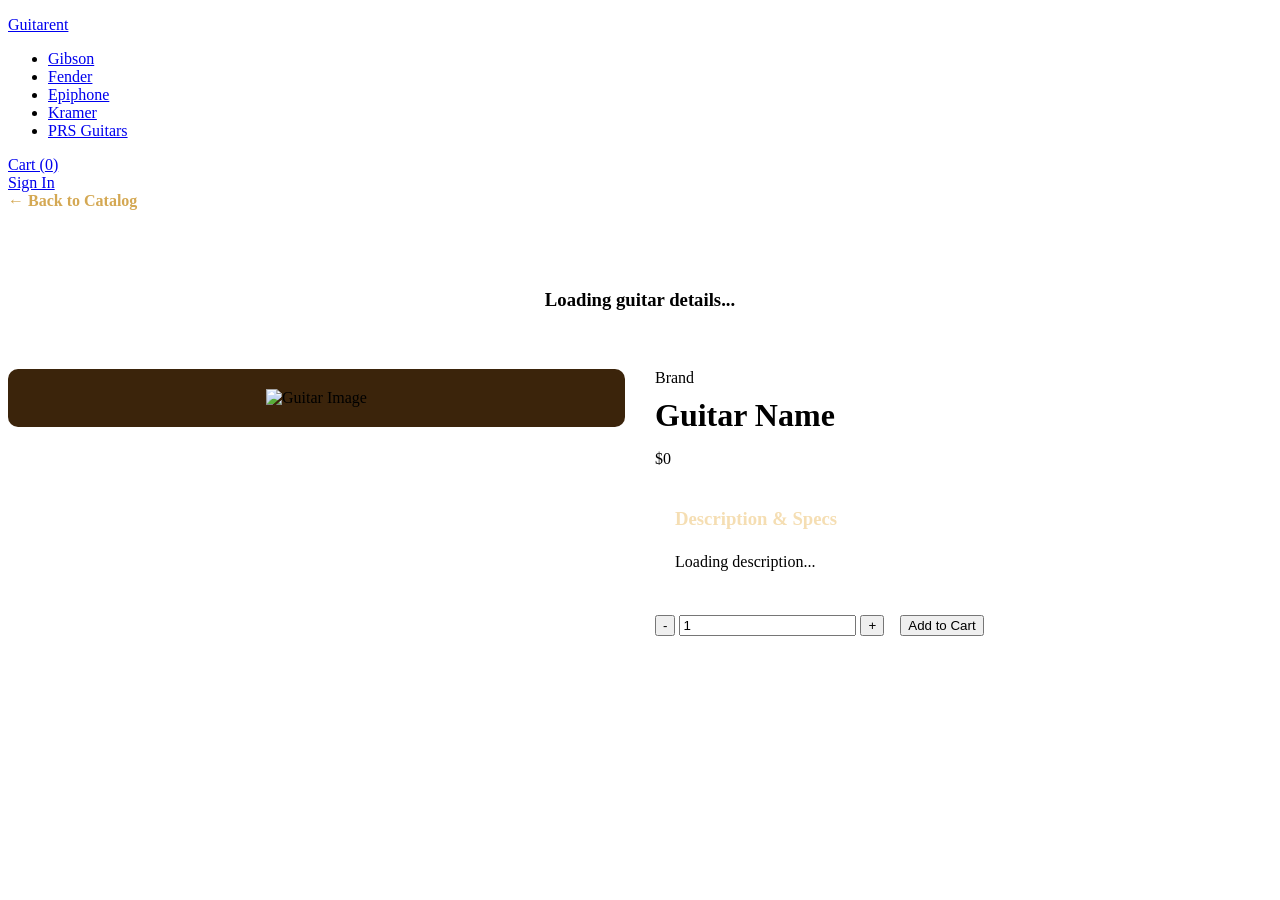
==== product.html @ e8dedf0e "product" ====
<!DOCTYPE html>
<html lang="en">

<head>
  <meta charset="UTF-8">
  <meta name="viewport" content="width=device-width, initial-scale=1.0">
  <title>Guitarent - Product Details</title>
  <link rel="stylesheet" href="./css/product.css">
</head>

<body>
  <header>
    <nav class="navbar" id="top_header">
      <a href="Website.html" class="logo">
        <p class="guitarent">Guitarent</p>
      </a>
      <ul class="nav-links">
        <li><a href="Website.html#Gibson">Gibson</a></li>
        <li><a href="Website.html#Fender">Fender</a></li>
        <li><a href="Website.html#Epiphone">Epiphone</a></li>
        <li><a href="Website.html#Kramer">Kramer</a></li>
        <li><a href="Website.html#PRS">PRS Guitars</a></li>
      </ul>
      <div class="nav-actions">
        <a href="cart.html" class="cart-btn">Cart (<span id="cart-count">0</span>)</a>
        <div id="nav-auth-container">
          <a href="Sign_in.html" id="button">Sign In</a>
        </div>
      </div>
    </nav>
  </header>

  <main class="product-container">
    <a href="Website.html" class="back-link">← Back to Catalog</a>

    <div id="product-loading" class="specs-box product-loading">
      <h3>Loading guitar details...</h3>
    </div>

    <div id="product-detail-view" class="product-wrapper is-hidden">
      <div class="product-image-box">
        <img id="product-img" src="" alt="Guitar Image" class="product-detail-img">
      </div>

      <div class="product-info-col">
        <span id="product-brand" class="brand-badge">Brand</span>
        <h1 id="product-name" class="product-title">Guitar Name</h1>
        <p id="product-price" class="price-tag">$0</p>

        <div class="specs-box product-desc-box">
          <h3 class="specs-heading">Description & Specs</h3>
          <p id="product-desc" class="specs-text">Loading description...</p>
        </div>

        <div class="product-actions-row">
          <div class="quantity-selector">
            <button type="button" id="qty-minus">-</button>
            <input type="number" id="qty-input" value="1" min="1" readonly>
            <button type="button" id="qty-plus">+</button>
          </div>

          <button type="button" id="add-to-cart-btn" class="add-to-cart-btn">
            Add to Cart
          </button>
        </div>

        <p id="cart-feedback" class="cart-feedback"></p>
      </div>
    </div>
  </main>

  <script type="module" src="./js/product.js"></script>
</body>

</html>
---- css/product.css ----
/* Product detail layout & helpers */
.is-hidden {
  display: none;
}

.product-wrapper {
  display: grid;
  grid-template-columns: repeat(2, minmax(0, 1fr));
  gap: 30px;
  align-items: start;
}

.back-link {
  display: inline-block;
  margin-bottom: 20px;
  color: #d4a853;
  text-decoration: none;
  font-weight: bold;
}

.back-link:hover {
  text-decoration: underline;
}

.product-loading {
  text-align: center;
  padding: 40px;
}

.product-image-box {
  background: #3b240b;
  border-radius: 10px;
  padding: 20px;
  display: flex;
  align-items: center;
  justify-content: center;
}

.product-detail-img {
  max-width: 100%;
  max-height: 420px;
  object-fit: contain;
}

.product-title {
  margin: 10px 0;
}

.product-desc-box {
  margin: 20px 0;
  padding: 20px;
}

.specs-heading {
  margin-top: 0;
  color: wheat;
}

.specs-text {
  line-height: 1.6;
  margin-bottom: 0;
}

.product-actions-row {
  display: flex;
  align-items: center;
  gap: 16px;
  flex-wrap: wrap;
}

.cart-feedback {
  margin-top: 12px;
  color: #d4a853;
  font-weight: bold;
}

@media (max-width: 768px) {
  .product-wrapper {
    grid-template-columns: 1fr;
  }
}
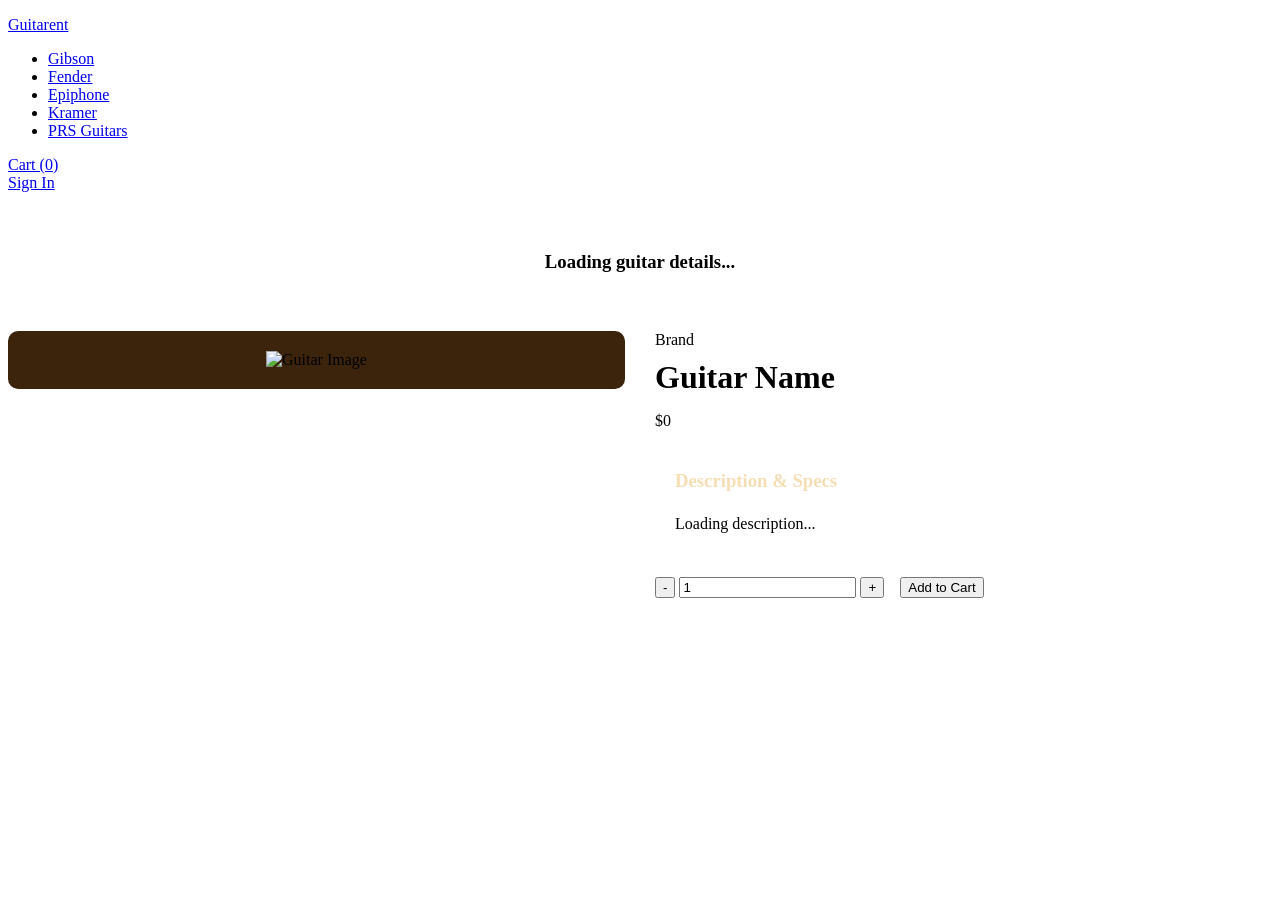
==== commit 05df9f57: "product+cart" ====
--- a/product.html
+++ b/product.html
@@ -11,15 +11,15 @@
 <body>
   <header>
     <nav class="navbar" id="top_header">
-      <a href="Website.html" class="logo">
+      <a href="index.html" class="logo">
         <p class="guitarent">Guitarent</p>
       </a>
       <ul class="nav-links">
-        <li><a href="Website.html#Gibson">Gibson</a></li>
-        <li><a href="Website.html#Fender">Fender</a></li>
-        <li><a href="Website.html#Epiphone">Epiphone</a></li>
-        <li><a href="Website.html#Kramer">Kramer</a></li>
-        <li><a href="Website.html#PRS">PRS Guitars</a></li>
+        <li><a href="index.html#Gibson">Gibson</a></li>
+        <li><a href="index.html#Fender">Fender</a></li>
+        <li><a href="index.html#Epiphone">Epiphone</a></li>
+        <li><a href="index.html#Kramer">Kramer</a></li>
+        <li><a href="index.html#PRS">PRS Guitars</a></li>
       </ul>
       <div class="nav-actions">
         <a href="cart.html" class="cart-btn">Cart (<span id="cart-count">0</span>)</a>
@@ -31,8 +31,6 @@
   </header>
 
   <main class="product-container">
-    <a href="Website.html" class="back-link">← Back to Catalog</a>
-
     <div id="product-loading" class="specs-box product-loading">
       <h3>Loading guitar details...</h3>
     </div>
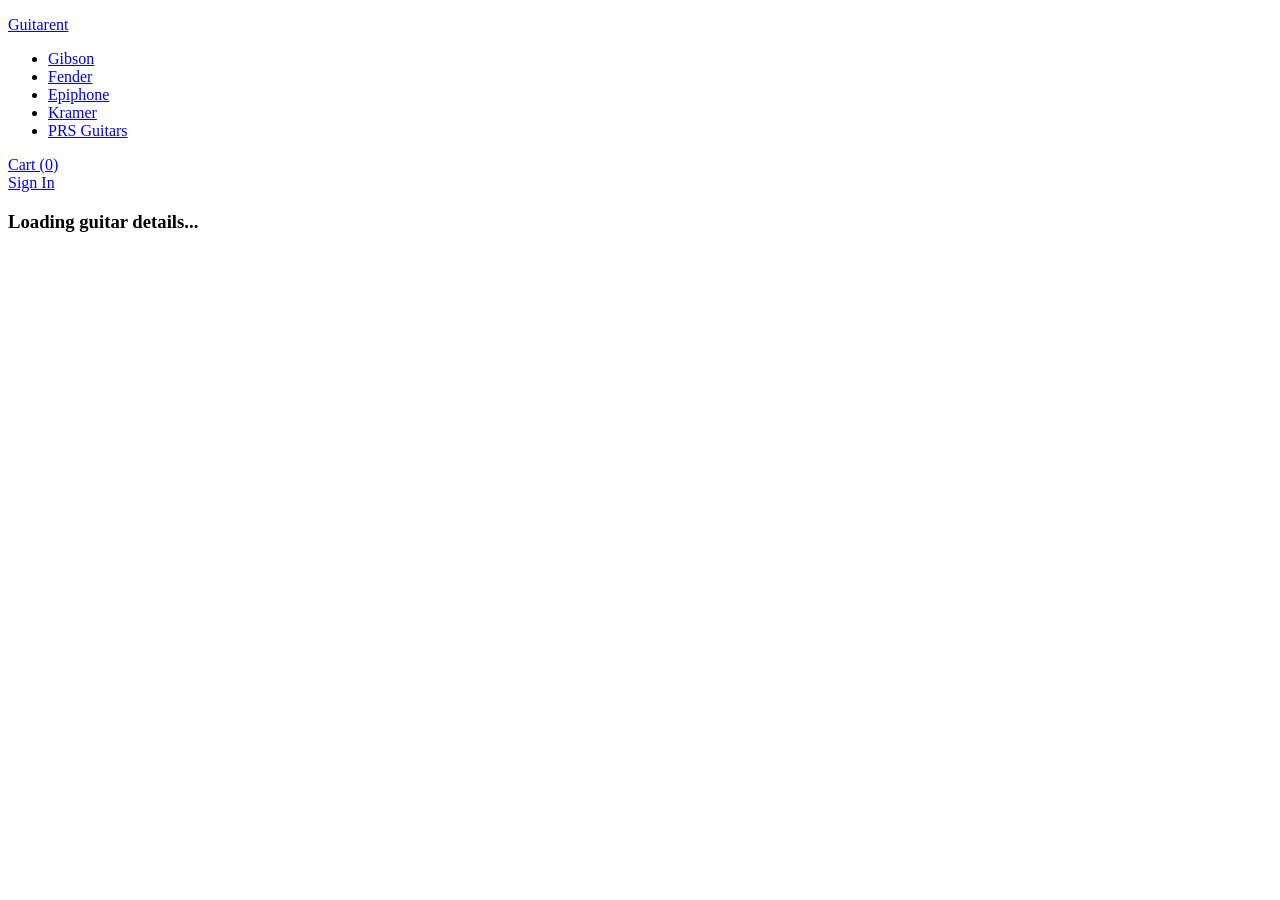
==== commit 4634c655: "product" ====
--- a/product.html
+++ b/product.html
@@ -31,38 +31,36 @@
   </header>
 
   <main class="product-container">
-    <div id="product-loading" class="specs-box product-loading">
+    <div id="product-loading" class="specs-box">
       <h3>Loading guitar details...</h3>
     </div>
 
     <div id="product-detail-view" class="product-wrapper is-hidden">
-      <div class="product-image-box">
-        <img id="product-img" src="" alt="Guitar Image" class="product-detail-img">
+      <div>
+        <img id="product-img" src="" alt="Guitar Image">
       </div>
 
-      <div class="product-info-col">
+      <div>
         <span id="product-brand" class="brand-badge">Brand</span>
-        <h1 id="product-name" class="product-title">Guitar Name</h1>
+        <h1 id="product-name">Guitar Name</h1>
         <p id="product-price" class="price-tag">$0</p>
 
-        <div class="specs-box product-desc-box">
-          <h3 class="specs-heading">Description & Specs</h3>
-          <p id="product-desc" class="specs-text">Loading description...</p>
+        <div class="specs-box">
+          <h3>Description & Specs</h3>
+          <p id="product-desc">Loading description...</p>
         </div>
 
-        <div class="product-actions-row">
-          <div class="quantity-selector">
-            <button type="button" id="qty-minus">-</button>
-            <input type="number" id="qty-input" value="1" min="1" readonly>
-            <button type="button" id="qty-plus">+</button>
-          </div>
-
-          <button type="button" id="add-to-cart-btn" class="add-to-cart-btn">
-            Add to Cart
-          </button>
+        <div class="quantity-selector">
+          <button type="button" id="qty-minus">-</button>
+          <input type="number" id="qty-input" value="1" min="1" readonly>
+          <button type="button" id="qty-plus">+</button>
         </div>
 
-        <p id="cart-feedback" class="cart-feedback"></p>
+        <button type="button" id="add-to-cart-btn" class="add-to-cart-btn">
+          Add to Cart
+        </button>
+
+        <p id="cart-feedback"></p>
       </div>
     </div>
   </main>
--- a/css/product.css
+++ b/css/product.css
@@ -78,4 +78,7 @@
   .product-wrapper {
     grid-template-columns: 1fr;
   }
+}
+.is-hidden {
+  display: none !important;
 }
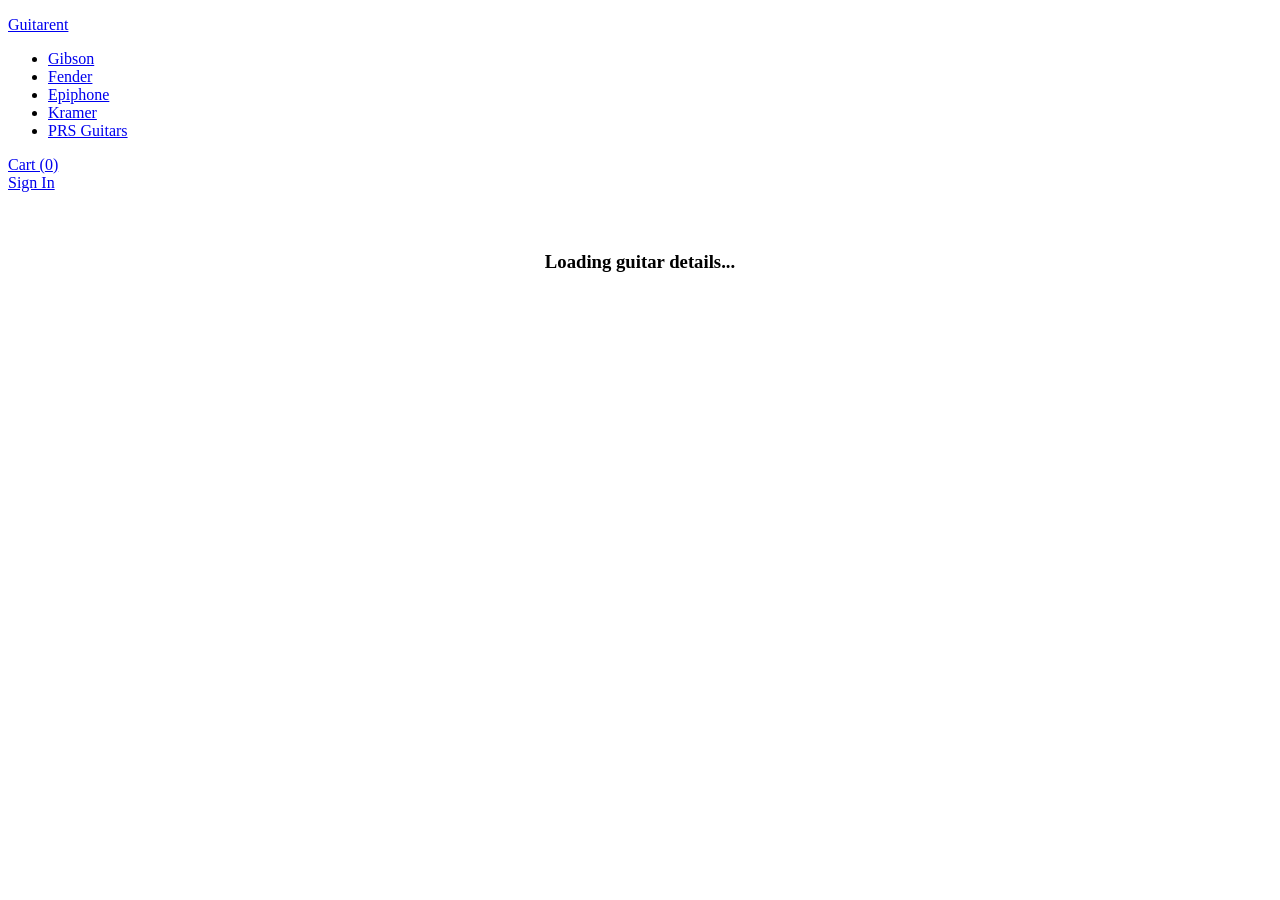
==== commit bdcc3cc1: "product" ====
--- a/product.html
+++ b/product.html
@@ -5,6 +5,8 @@
   <meta charset="UTF-8">
   <meta name="viewport" content="width=device-width, initial-scale=1.0">
   <title>Guitarent - Product Details</title>
+  <!-- If your site has a shared theme stylesheet (like ./css/style.css), keep it above product.css -->
+  <link rel="stylesheet" href="./css/style.css">
   <link rel="stylesheet" href="./css/product.css">
 </head>
 
@@ -31,36 +33,38 @@
   </header>
 
   <main class="product-container">
-    <div id="product-loading" class="specs-box">
+    <div id="product-loading" class="specs-box product-loading">
       <h3>Loading guitar details...</h3>
     </div>
 
     <div id="product-detail-view" class="product-wrapper is-hidden">
-      <div>
-        <img id="product-img" src="" alt="Guitar Image">
+      <div class="product-image-box">
+        <img id="product-img" src="" alt="Guitar Image" class="product-detail-img">
       </div>
 
-      <div>
+      <div class="product-info-col">
         <span id="product-brand" class="brand-badge">Brand</span>
-        <h1 id="product-name">Guitar Name</h1>
+        <h1 id="product-name" class="product-title">Guitar Name</h1>
         <p id="product-price" class="price-tag">$0</p>
 
-        <div class="specs-box">
-          <h3>Description & Specs</h3>
-          <p id="product-desc">Loading description...</p>
+        <div class="specs-box product-desc-box">
+          <h3 class="specs-heading">Description & Specs</h3>
+          <p id="product-desc" class="specs-text">Loading description...</p>
         </div>
 
-        <div class="quantity-selector">
-          <button type="button" id="qty-minus">-</button>
-          <input type="number" id="qty-input" value="1" min="1" readonly>
-          <button type="button" id="qty-plus">+</button>
+        <div class="product-actions-row">
+          <div class="quantity-selector">
+            <button type="button" id="qty-minus">-</button>
+            <input type="number" id="qty-input" value="1" min="1" readonly>
+            <button type="button" id="qty-plus">+</button>
+          </div>
+
+          <button type="button" id="add-to-cart-btn" class="add-to-cart-btn">
+            Add to Cart
+          </button>
         </div>
 
-        <button type="button" id="add-to-cart-btn" class="add-to-cart-btn">
-          Add to Cart
-        </button>
-
-        <p id="cart-feedback"></p>
+        <p id="cart-feedback" class="cart-feedback"></p>
       </div>
     </div>
   </main>
--- a/css/product.css
+++ b/css/product.css
@@ -1,13 +1,13 @@
 /* Product detail layout & helpers */
-.is-hidden {
-  display: none;
-}
-
 .product-wrapper {
   display: grid;
   grid-template-columns: repeat(2, minmax(0, 1fr));
   gap: 30px;
   align-items: start;
+}
+
+.product-info-col {
+  min-width: 0;
 }
 
 .back-link {
@@ -68,6 +68,11 @@
   flex-wrap: wrap;
 }
 
+.add-to-cart-btn {
+  max-width: 100%;
+  box-sizing: border-box;
+}
+
 .cart-feedback {
   margin-top: 12px;
   color: #d4a853;
@@ -79,6 +84,8 @@
     grid-template-columns: 1fr;
   }
 }
+
+/* Kept at the bottom so it reliably hides elements regardless of display type */
 .is-hidden {
   display: none !important;
 }
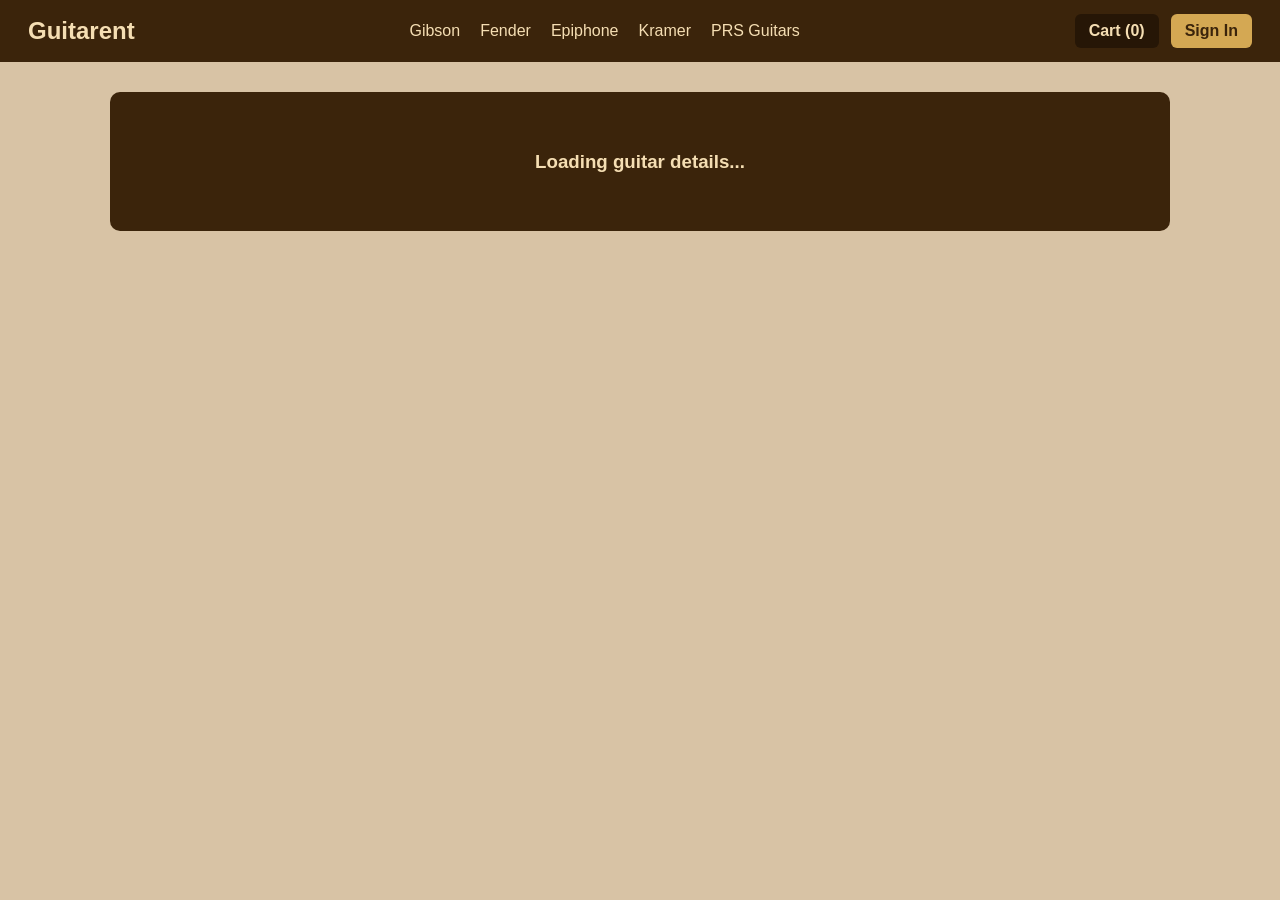
==== commit 219944d0: "css" ====
--- a/product.html
+++ b/product.html
@@ -5,8 +5,6 @@
   <meta charset="UTF-8">
   <meta name="viewport" content="width=device-width, initial-scale=1.0">
   <title>Guitarent - Product Details</title>
-  <!-- If your site has a shared theme stylesheet (like ./css/style.css), keep it above product.css -->
-  <link rel="stylesheet" href="./css/style.css">
   <link rel="stylesheet" href="./css/product.css">
 </head>
 
--- a/css/product.css
+++ b/css/product.css
@@ -1,4 +1,89 @@
-/* Product detail layout & helpers */
+/* Base & Theme */
+* {
+  box-sizing: border-box;
+}
+
+body {
+  margin: 0;
+  font-family: Arial, sans-serif;
+  background-color: #d8c3a5;
+  color: #3b240b;
+}
+
+/* Navbar */
+.navbar {
+  display: flex;
+  align-items: center;
+  justify-content: space-between;
+  background-color: #3b240b;
+  padding: 14px 28px;
+  gap: 16px;
+  flex-wrap: wrap;
+}
+
+.logo {
+  text-decoration: none;
+}
+
+.guitarent {
+  margin: 0;
+  color: #f5deb3;
+  font-size: 1.5rem;
+  font-weight: bold;
+}
+
+.nav-links {
+  list-style: none;
+  display: flex;
+  gap: 20px;
+  margin: 0;
+  padding: 0;
+  flex-wrap: wrap;
+}
+
+.nav-links a {
+  color: #f5deb3;
+  text-decoration: none;
+  font-weight: 500;
+}
+
+.nav-links a:hover {
+  color: #d4a853;
+}
+
+.nav-actions {
+  display: flex;
+  align-items: center;
+  gap: 12px;
+}
+
+.cart-btn {
+  color: #f5deb3;
+  text-decoration: none;
+  background-color: #261606;
+  padding: 8px 14px;
+  border-radius: 6px;
+  font-weight: bold;
+}
+
+#nav-auth-container a,
+#button {
+  display: inline-block;
+  text-decoration: none;
+  background-color: #d4a853;
+  color: #3b240b;
+  padding: 8px 14px;
+  border-radius: 6px;
+  font-weight: bold;
+}
+
+/* Product Detail Layout */
+.product-container {
+  max-width: 1100px;
+  margin: 30px auto;
+  padding: 0 20px;
+}
+
 .product-wrapper {
   display: grid;
   grid-template-columns: repeat(2, minmax(0, 1fr));
@@ -22,6 +107,13 @@
   text-decoration: underline;
 }
 
+.specs-box {
+  background-color: #3b240b;
+  color: #f5deb3;
+  border-radius: 10px;
+  padding: 18px;
+}
+
 .product-loading {
   text-align: center;
   padding: 40px;
@@ -42,7 +134,22 @@
   object-fit: contain;
 }
 
+.brand-badge {
+  display: inline-block;
+  background-color: #d4a853;
+  color: #3b240b;
+  padding: 4px 12px;
+  border-radius: 6px;
+  font-weight: bold;
+}
+
 .product-title {
+  margin: 10px 0;
+}
+
+.price-tag {
+  font-size: 1.6rem;
+  font-weight: bold;
   margin: 10px 0;
 }
 
@@ -68,14 +175,47 @@
   flex-wrap: wrap;
 }
 
+.quantity-selector {
+  display: inline-flex;
+  align-items: center;
+  background-color: #3b240b;
+  color: #f5deb3;
+  border-radius: 6px;
+  overflow: hidden;
+}
+
+.quantity-selector button {
+  background: transparent;
+  color: #f5deb3;
+  border: none;
+  padding: 10px 14px;
+  cursor: pointer;
+  font-size: 1rem;
+}
+
+.quantity-selector input {
+  width: 44px;
+  text-align: center;
+  background: transparent;
+  color: #f5deb3;
+  border: none;
+  font-size: 1rem;
+}
+
 .add-to-cart-btn {
+  background-color: #d4a853;
+  color: #3b240b;
+  border: none;
+  padding: 11px 20px;
+  border-radius: 6px;
+  font-weight: bold;
+  cursor: pointer;
   max-width: 100%;
-  box-sizing: border-box;
 }
 
 .cart-feedback {
   margin-top: 12px;
-  color: #d4a853;
+  color: #3b240b;
   font-weight: bold;
 }
 
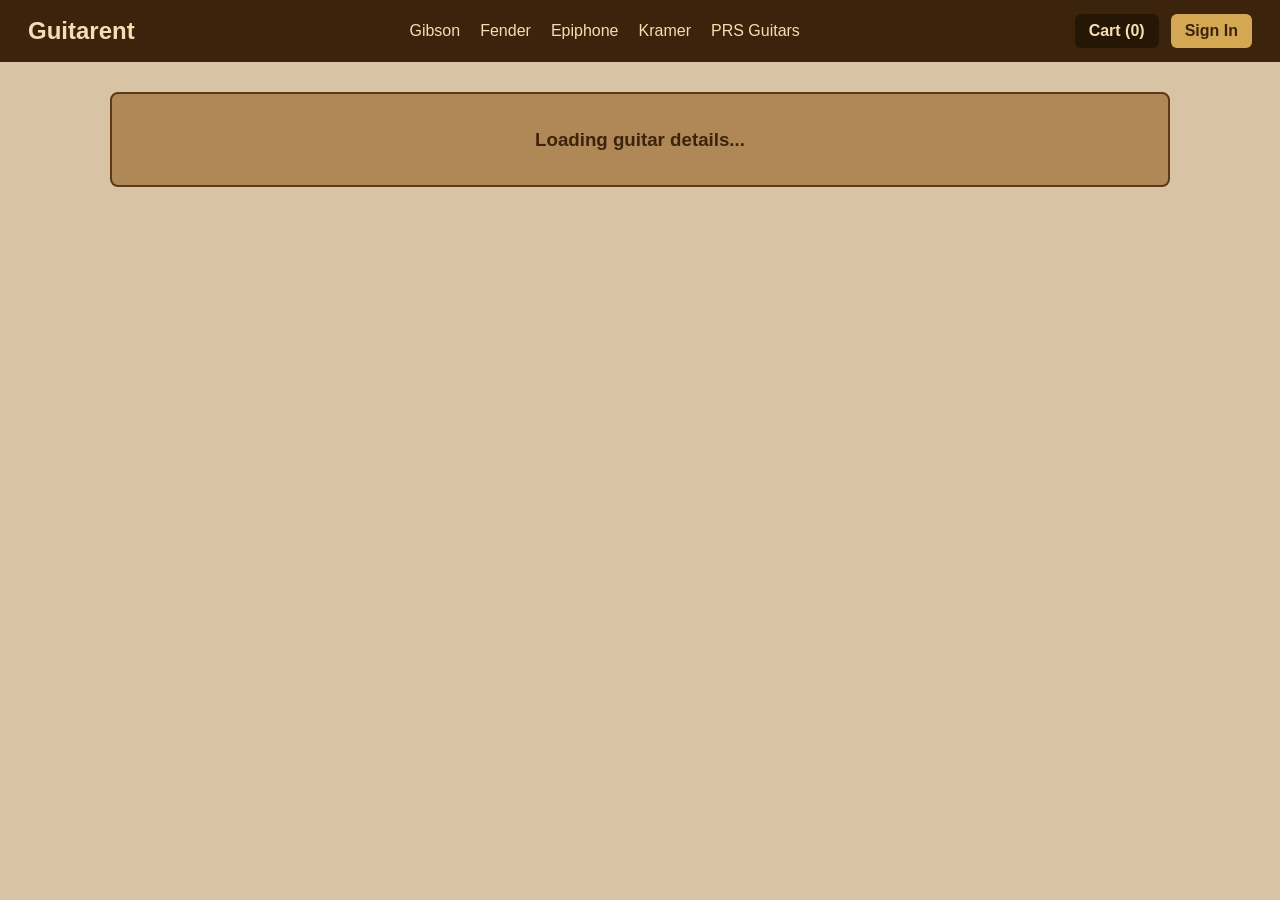
==== commit a29e8147: "product" ====
--- a/product.html
+++ b/product.html
@@ -67,7 +67,7 @@
     </div>
   </main>
 
-  <script type="module" src="./js/product.js"></script>
+  <script src="./js/product.js"></script>
 </body>
 
 </html>
--- a/css/product.css
+++ b/css/product.css
@@ -77,7 +77,7 @@
   font-weight: bold;
 }
 
-/* Product Detail Layout */
+/* Product Container & Single Light-Brown Box */
 .product-container {
   max-width: 1100px;
   margin: 30px auto;
@@ -87,40 +87,30 @@
 .product-wrapper {
   display: grid;
   grid-template-columns: repeat(2, minmax(0, 1fr));
-  gap: 30px;
-  align-items: start;
+  gap: 32px;
+  align-items: center;
+  background-color: #c29b6c;
+  border: 2px solid #5c3a16;
+  border-radius: 12px;
+  padding: 32px;
+  box-shadow: 0 4px 12px rgba(59, 36, 11, 0.15);
 }
 
 .product-info-col {
   min-width: 0;
 }
 
-.back-link {
-  display: inline-block;
-  margin-bottom: 20px;
-  color: #d4a853;
-  text-decoration: none;
-  font-weight: bold;
-}
-
-.back-link:hover {
-  text-decoration: underline;
-}
-
-.specs-box {
-  background-color: #3b240b;
-  color: #f5deb3;
-  border-radius: 10px;
-  padding: 18px;
-}
-
 .product-loading {
+  background-color: #c29b6c;
+  color: #3b240b;
+  border: 2px solid #5c3a16;
+  border-radius: 12px;
   text-align: center;
   padding: 40px;
 }
 
 .product-image-box {
-  background: #3b240b;
+  background-color: #ffffff;
   border-radius: 10px;
   padding: 20px;
   display: flex;
@@ -136,36 +126,42 @@
 
 .brand-badge {
   display: inline-block;
-  background-color: #d4a853;
-  color: #3b240b;
-  padding: 4px 12px;
-  border-radius: 6px;
-  font-weight: bold;
+  background-color: #3b240b;
+  color: #f5deb3;
+  padding: 5px 12px;
+  border-radius: 6px;
+  font-weight: bold;
+  font-size: 0.9rem;
 }
 
 .product-title {
-  margin: 10px 0;
+  margin: 12px 0 8px;
+  color: #3b240b;
 }
 
 .price-tag {
-  font-size: 1.6rem;
-  font-weight: bold;
-  margin: 10px 0;
-}
-
-.product-desc-box {
-  margin: 20px 0;
-  padding: 20px;
+  font-size: 1.7rem;
+  font-weight: bold;
+  margin: 8px 0 18px;
+  color: #3b240b;
+}
+
+.specs-box {
+  background-color: #b08756;
+  color: #3b240b;
+  border-radius: 8px;
+  padding: 16px;
+  margin: 16px 0 22px;
 }
 
 .specs-heading {
-  margin-top: 0;
-  color: wheat;
+  margin: 0 0 8px;
+  color: #3b240b;
 }
 
 .specs-text {
   line-height: 1.6;
-  margin-bottom: 0;
+  margin: 0;
 }
 
 .product-actions-row {
@@ -191,6 +187,11 @@
   padding: 10px 14px;
   cursor: pointer;
   font-size: 1rem;
+  font-weight: bold;
+}
+
+.quantity-selector button:hover {
+  background-color: #5c3a16;
 }
 
 .quantity-selector input {
@@ -200,32 +201,37 @@
   color: #f5deb3;
   border: none;
   font-size: 1rem;
+  font-weight: bold;
 }
 
 .add-to-cart-btn {
-  background-color: #d4a853;
-  color: #3b240b;
+  background-color: #3b240b;
+  color: #f5deb3;
   border: none;
-  padding: 11px 20px;
-  border-radius: 6px;
-  font-weight: bold;
+  padding: 11px 22px;
+  border-radius: 6px;
+  font-weight: bold;
+  font-size: 1rem;
   cursor: pointer;
-  max-width: 100%;
+}
+
+.add-to-cart-btn:hover {
+  background-color: #5c3a16;
 }
 
 .cart-feedback {
   margin-top: 12px;
-  color: #3b240b;
-  font-weight: bold;
+  font-weight: bold;
+  font-size: 0.98rem;
 }
 
 @media (max-width: 768px) {
   .product-wrapper {
     grid-template-columns: 1fr;
+    padding: 20px;
   }
 }
 
-/* Kept at the bottom so it reliably hides elements regardless of display type */
 .is-hidden {
   display: none !important;
 }
